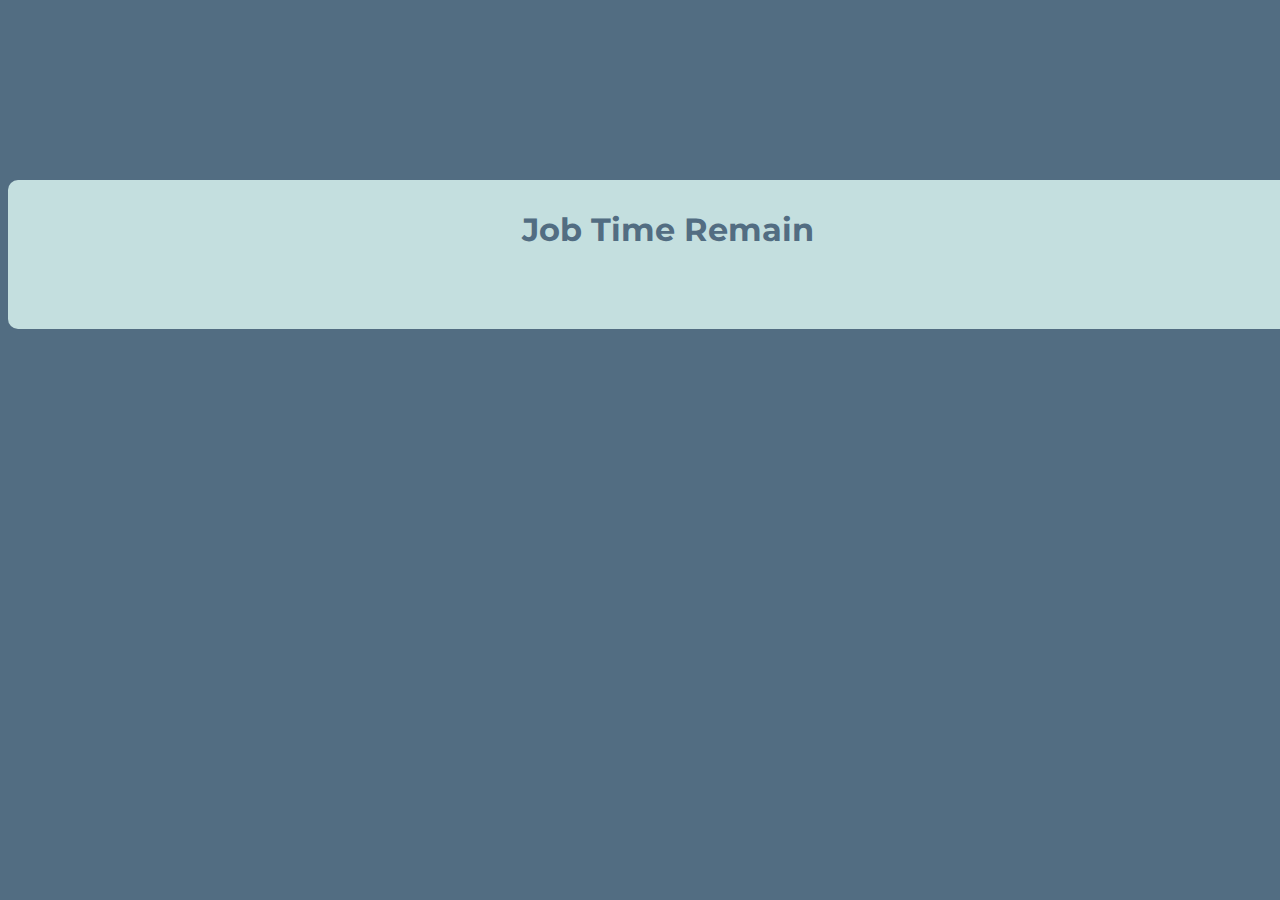
==== components/Countdown Timer/index.html @ 0e326fde "Countdown Timer" ====
<!DOCTYPE html>
<html lang="en">

<head>
    <meta charset="UTF-8">
    <meta http-equiv="X-UA-Compatible" content="IE=edge">
    <meta name="viewport" content="width=device-width, initial-scale=1.0">
    <link href="https://fonts.googleapis.com/css?family=Montserrat" rel="stylesheet">
    <title>Countdown Timer</title>
    <link rel="stylesheet" href="./css/style.css">
</head>

<body>
    <div class="container">
        <div class="countdown-timer">
            <h1>Job Time Remain</h1>
            <div id="timer"></div>
        </div>
    </div>
    <script src="js/script.js"></script>
</body>

</html>
---- components/Countdown Timer/css/style.css ----
* {
  padding: 0;
  box-sizing: border-box;
  font-family: "Montserrat";
  text-align: center;
}

body {
  background: #526d82;
  z-index: -99;
}

.container {
  width: 1320px;
  margin: 0 auto;
  background: #c4dfdf;
  border-radius: 10px;
  -webkit-border-radius: 10px;
  -moz-border-radius: 10px;
  -ms-border-radius: 10px;
  -o-border-radius: 10px;
}

.countdown-timer h1 {
  margin: 180px 0 40px 0;
  padding-top: 30px;
  color: #526d82;
}

#timer {
  color: rgb(80, 82, 80);
  font-size: 60px;
  font-weight: 600;
  text-align: center;
  padding-bottom: 40px;
}
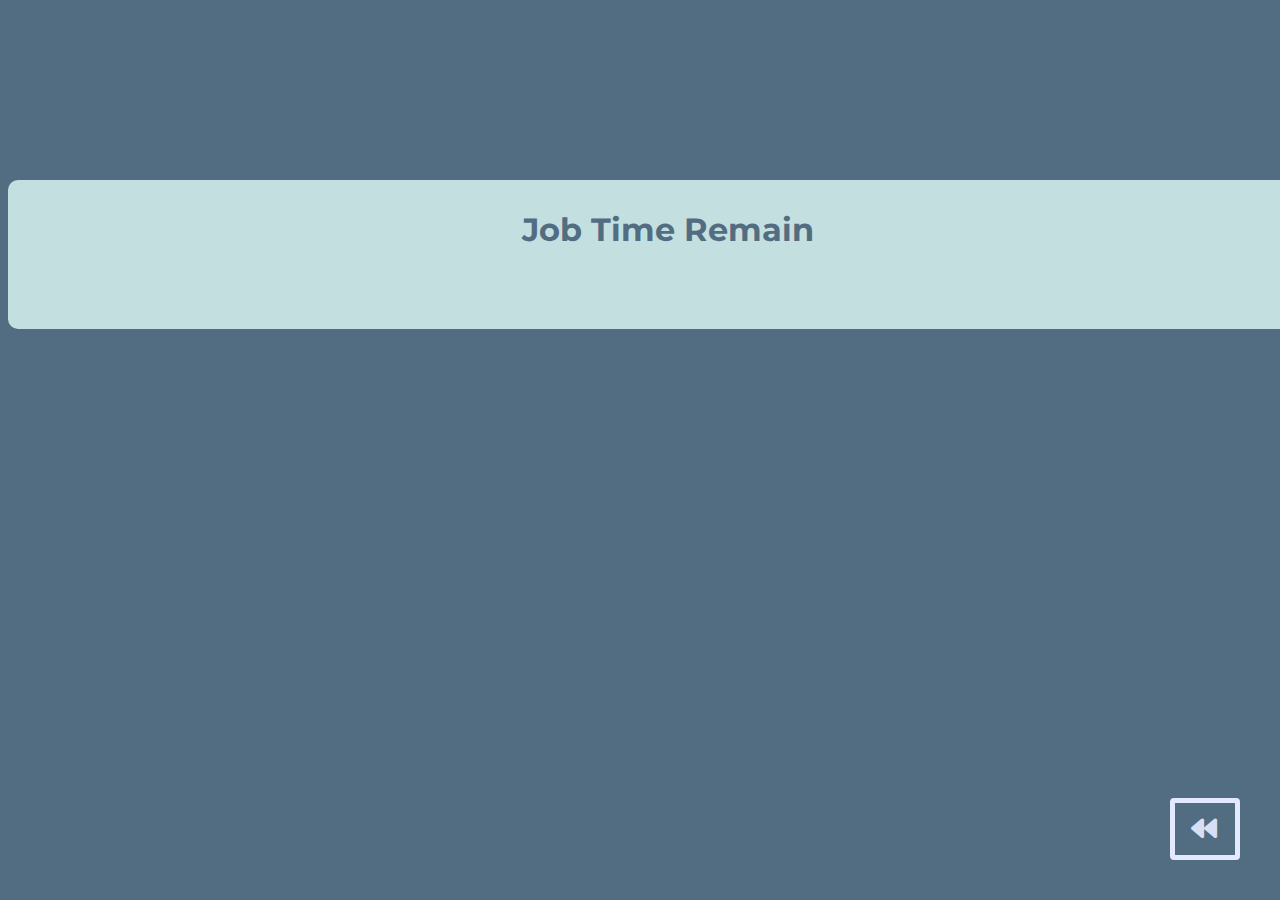
==== commit a7ea2727: "Design Front Page" ====
--- a/components/Countdown Timer/index.html
+++ b/components/Countdown Timer/index.html
@@ -6,6 +6,7 @@
     <meta http-equiv="X-UA-Compatible" content="IE=edge">
     <meta name="viewport" content="width=device-width, initial-scale=1.0">
     <link href="https://fonts.googleapis.com/css?family=Montserrat" rel="stylesheet">
+    <link rel="stylesheet" href="https://cdnjs.cloudflare.com/ajax/libs/font-awesome/5.15.3/css/all.min.css">
     <title>Countdown Timer</title>
     <link rel="stylesheet" href="./css/style.css">
 </head>
@@ -16,6 +17,7 @@
             <h1>Job Time Remain</h1>
             <div id="timer"></div>
         </div>
+        <a href="#" class="goBack" onclick="goBack()"><i class="fas fa-backward"></i></a>
     </div>
     <script src="js/script.js"></script>
 </body>
--- a/components/Countdown Timer/css/style.css
+++ b/components/Countdown Timer/css/style.css
@@ -33,4 +33,27 @@
   font-weight: 600;
   text-align: center;
   padding-bottom: 40px;
-}+}
+
+
+/* Go Back */
+
+.goBack {
+  position: absolute;
+  right: 40px;
+  bottom: 40px;
+  color: #d8dff5;
+  border: 5px solid #e3eaff;
+  cursor: pointer;
+  padding: 10px 18px 10px 16px;
+  font-size: 26px;
+  font-weight: 600;
+  font-family: "Montserrat";
+  text-decoration: none;
+  text-transform: uppercase;
+  border-radius: 4px;
+  -webkit-border-radius: 4px;
+  -moz-border-radius: 4px;
+  -ms-border-radius: 4px;
+  -o-border-radius: 4px;
+}
